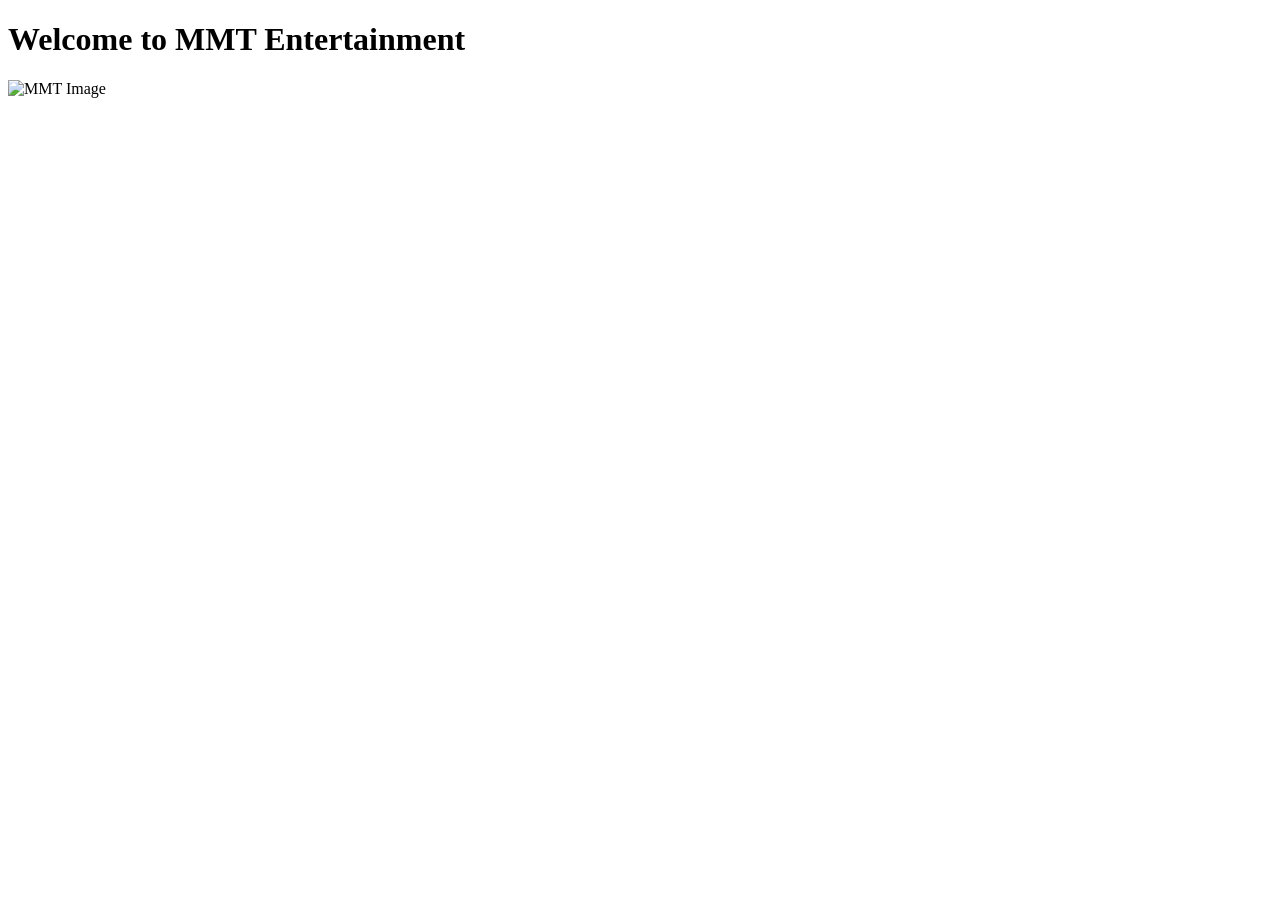
==== index.html @ 2ddc53aa "Change title and main content in index.html Updated the title and content for MMT Entertainment." ====
<!DOCTYPE html>
<html>
<head>
    <title>MMT Entertainment</title>
</head>
<body>
    <h1>Welcome to MMT Entertainment</h1>
    <img src="https://cdn.discordapp.com/attachments/1462396944621240435/1497686891737383203/Sans_titre_13_20260117134917.png" alt="MMT Image">
</body>
</html>
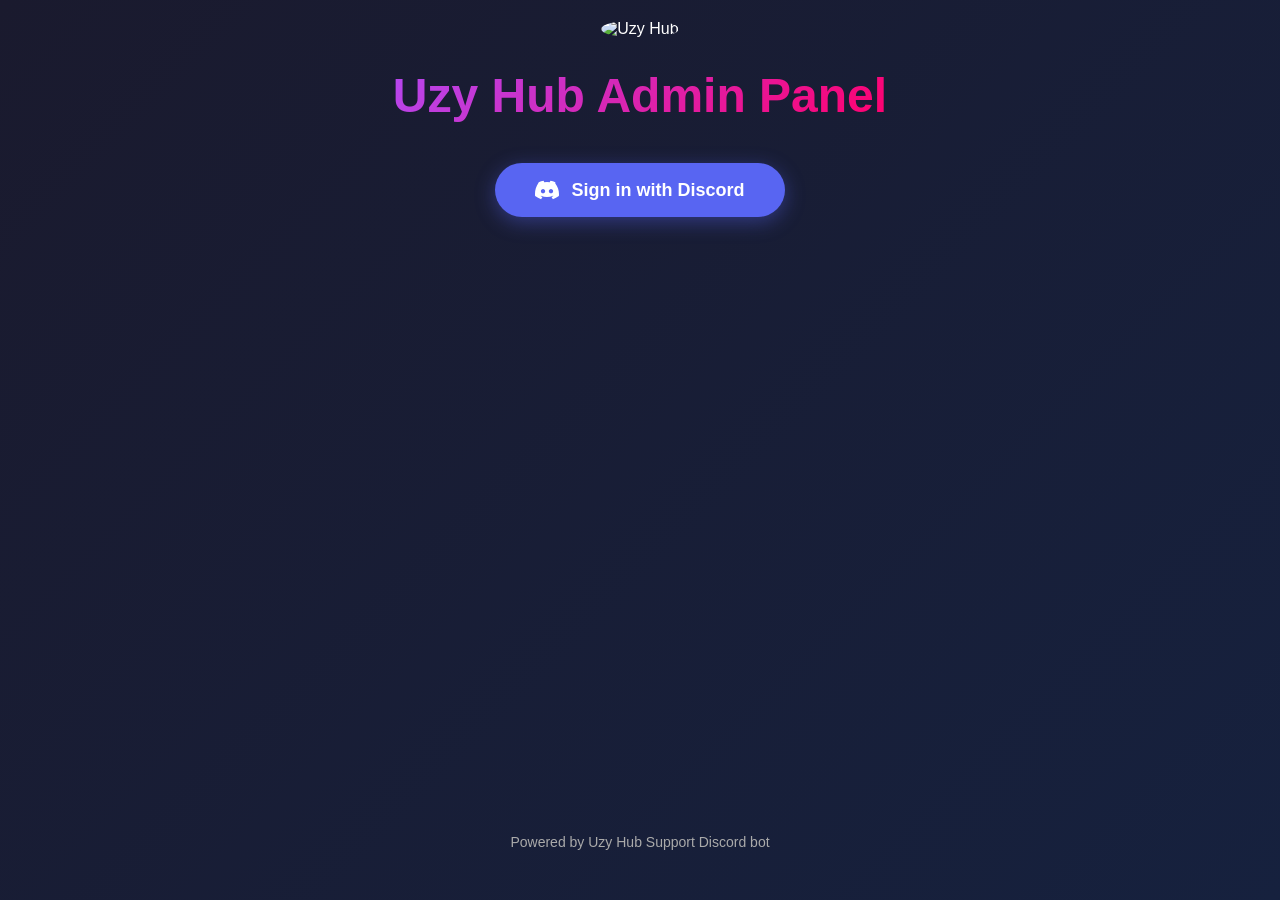
==== commit db12080b: "Update index.html for Uzy Hub Admin Panel" ====
--- a/index.html
+++ b/index.html
@@ -1,10 +1,29 @@
 <!DOCTYPE html>
-<html>
+<html lang="fr">
 <head>
-    <title>MMT Entertainment</title>
+    <meta charset="UTF-8">
+    <meta name="viewport" content="width=device-width, initial-scale=1.0">
+    <title>Uzy Hub Admin Panel</title>
+    <link rel="stylesheet" href="style.css">
 </head>
 <body>
-    <h1>Welcome to MMT Entertainment</h1>
-    <img src="https://cdn.discordapp.com/attachments/1462396944621240435/1497686891737383203/Sans_titre_13_20260117134917.png" alt="MMT Image">
+    <div class="login-container">
+        <div class="logo-container">
+            <img src="https://cdn.discordapp.com/attachments/1462396944621240435/1497686891737383203/Sans_titre_13_20260117134917.png?ex=69ee6d1c&is=69ed1b9c&hm=386e831d93f157c816a328674635497b9f8e6f5cdd51c9ab482a20d218c7fa93&" alt="Uzy Hub" class="logo">
+        </div>
+        
+        <h1>Uzy Hub Admin Panel</h1>
+        
+        <button class="discord-btn" onclick="loginDiscord()">
+            <svg width="24" height="24" viewBox="0 0 24 24" fill="currentColor">
+                <path d="M20.317 4.371a19.791 19.791 0 0 0-4.885-1.515.074.074 0 0 0-.079.037c-.211.375-.444.864-.607 1.25a18.27 18.27 0 0 0-5.487 0c-.163-.386-.395-.875-.607-1.25a.077.077 0 0 0-.079-.037A19.736 19.736 0 0 0 3.677 4.37a.07.07 0 0 0-.032.027C.533 9.046-.32 13.58.099 18.057a.082.082 0 0 0 .031.056 19.9 19.9 0 0 0 5.993 3.03.078.078 0 0 0 .084-.028c.462-.63.874-1.295 1.226-1.994a.076.076 0 0 0-.042-.106 13.107 13.107 0 0 1-1.872-.892.077.077 0 0 1-.008-.128 10.2 10.2 0 0 0 .372-.294.074.074 0 0 1 .076-.01c3.928 1.793 8.18 1.793 12.062 0a.074.074 0 0 1 .078.01c.12.098.246.195.373.294a.077.077 0 0 1-.006.127 12.299 12.299 0 0 1-1.873.892.076.076 0 0 0-.041.107c.352.699.764 1.364 1.225 1.994a.077.077 0 0 0 .084.028 19.963 19.963 0 0 0 6.002-3.03.076.076 0 0 0 .032-.054c.5-4.786-.838-8.895-3.549-12.55a.061.061 0 0 0-.031-.028zM8.02 15.33c-1.183 0-2.157-.965-2.157-2.156 0-1.193.931-2.157 2.157-2.157 1.226 0 2.157.964 2.157 2.157 0 1.19-.93 2.155-2.157 2.155zm7.975 0c-1.183 0-2.157-.965-2.157-2.156 0-1.193.931-2.157 2.157-2.157 1.226 0 2.157.964 2.157 2.157 0 1.19-.931 2.155-2.157 2.155z"/>
+            </svg>
+            Sign in with Discord
+        </button>
+        
+        <p class="footer-text">Powered by Uzy Hub Support Discord bot</p>
+    </div>
+
+    <script src="app.js"></script>
 </body>
 </html>
--- a/style.css
+++ b/style.css
@@ -0,0 +1,226 @@
+* {
+    margin: 0;
+    padding: 0;
+    box-sizing: border-box;
+}
+
+body {
+    font-family: 'Segoe UI', Tahoma, Geneva, Verdana, sans-serif;
+    background: linear-gradient(135deg, #1a1a2e 0%, #16213e 100%);
+    color: #fff;
+    min-height: 100vh;
+    display: flex;
+    flex-direction: column;
+}
+
+/* LOGIN PAGE */
+.login-container {
+    display: flex;
+    flex-direction: column;
+    align-items: center;
+    justify-content: center;
+    flex: 1;
+    text-align: center;
+    padding: 20px;
+}
+
+.logo-container {
+    margin-bottom: 30px;
+}
+
+.logo {
+    width: 200px;
+    height: 200px;
+    border-radius: 50%;
+    border: none;
+    box-shadow: none;
+}
+
+h1 {
+    font-size: 3em;
+    margin-bottom: 40px;
+    background: linear-gradient(135deg, #b547f0, #ff006e);
+    -webkit-background-clip: text;
+    -webkit-text-fill-color: transparent;
+    background-clip: text;
+    text-shadow: none;
+}
+
+.discord-btn {
+    display: flex;
+    align-items: center;
+    gap: 12px;
+    padding: 15px 40px;
+    background: #5865F2;
+    color: white;
+    border: none;
+    border-radius: 50px;
+    font-size: 18px;
+    font-weight: bold;
+    cursor: pointer;
+    transition: all 0.3s ease;
+    box-shadow: 0 5px 20px rgba(88, 101, 242, 0.4);
+}
+
+.discord-btn:hover {
+    background: #4752C4;
+    transform: translateY(-2px);
+    box-shadow: 0 8px 30px rgba(88, 101, 242, 0.6);
+}
+
+.discord-btn svg {
+    width: 24px;
+    height: 24px;
+}
+
+.footer-text {
+    margin-top: auto;
+    padding-bottom: 30px;
+    color: #aaa;
+    font-size: 14px;
+}
+
+/* DASHBOARD */
+.dashboard-container {
+    max-width: 1200px;
+    margin: 0 auto;
+    padding: 40px 20px;
+    width: 100%;
+}
+
+.header {
+    margin-bottom: 50px;
+    border-bottom: 2px solid rgba(181, 71, 240, 0.3);
+    padding-bottom: 20px;
+}
+
+.header-content {
+    display: flex;
+    justify-content: space-between;
+    align-items: center;
+}
+
+.header h1 {
+    font-size: 2.5em;
+    margin: 0;
+}
+
+.logout-btn {
+    padding: 10px 20px;
+    background: #ff006e;
+    color: white;
+    border: none;
+    border-radius: 25px;
+    cursor: pointer;
+    font-weight: bold;
+    transition: all 0.3s ease;
+}
+
+.logout-btn:hover {
+    background: #d90057;
+    transform: translateY(-2px);
+}
+
+.stats-container {
+    display: grid;
+    gap: 30px;
+}
+
+.stat-card {
+    display: flex;
+    align-items: center;
+    gap: 30px;
+    background: rgba(181, 71, 240, 0.1);
+    padding: 30px;
+    border-radius: 15px;
+    border: 2px solid rgba(181, 71, 240, 0.3);
+    backdrop-filter: blur(10px);
+}
+
+.stat-icon {
+    font-size: 4em;
+}
+
+.stat-content h3 {
+    font-size: 1.2em;
+    color: #aaa;
+    margin-bottom: 10px;
+}
+
+.stat-number {
+    font-size: 3em;
+    font-weight: bold;
+    background: linear-gradient(135deg, #b547f0, #ff006e);
+    -webkit-background-clip: text;
+    -webkit-text-fill-color: transparent;
+    background-clip: text;
+}
+
+.roles-container {
+    display: grid;
+    grid-template-columns: repeat(auto-fit, minmax(200px, 1fr));
+    gap: 20px;
+}
+
+.role-stat {
+    display: flex;
+    flex-direction: column;
+    gap: 15px;
+    background: rgba(181, 71, 240, 0.1);
+    padding: 20px;
+    border-radius: 12px;
+    border-left: 4px solid var(--color);
+    transition: all 0.3s ease;
+}
+
+.role-stat:hover {
+    transform: translateY(-5px);
+    box-shadow: 0 10px 30px rgba(181, 71, 240, 0.2);
+}
+
+.role-name {
+    font-size: 1em;
+    color: #aaa;
+}
+
+.role-count {
+    font-size: 2.5em;
+    font-weight: bold;
+    color: var(--color);
+}
+
+.user-info {
+    margin-top: 40px;
+    text-align: center;
+    color: #aaa;
+    font-size: 0.9em;
+}
+
+.user-info strong {
+    color: #b547f0;
+}
+
+/* Responsive */
+@media (max-width: 768px) {
+    h1 {
+        font-size: 2em;
+    }
+
+    .stat-card {
+        flex-direction: column;
+        text-align: center;
+    }
+
+    .stat-number {
+        font-size: 2em;
+    }
+
+    .roles-container {
+        grid-template-columns: repeat(2, 1fr);
+    }
+
+    .header-content {
+        flex-direction: column;
+        gap: 20px;
+    }
+}
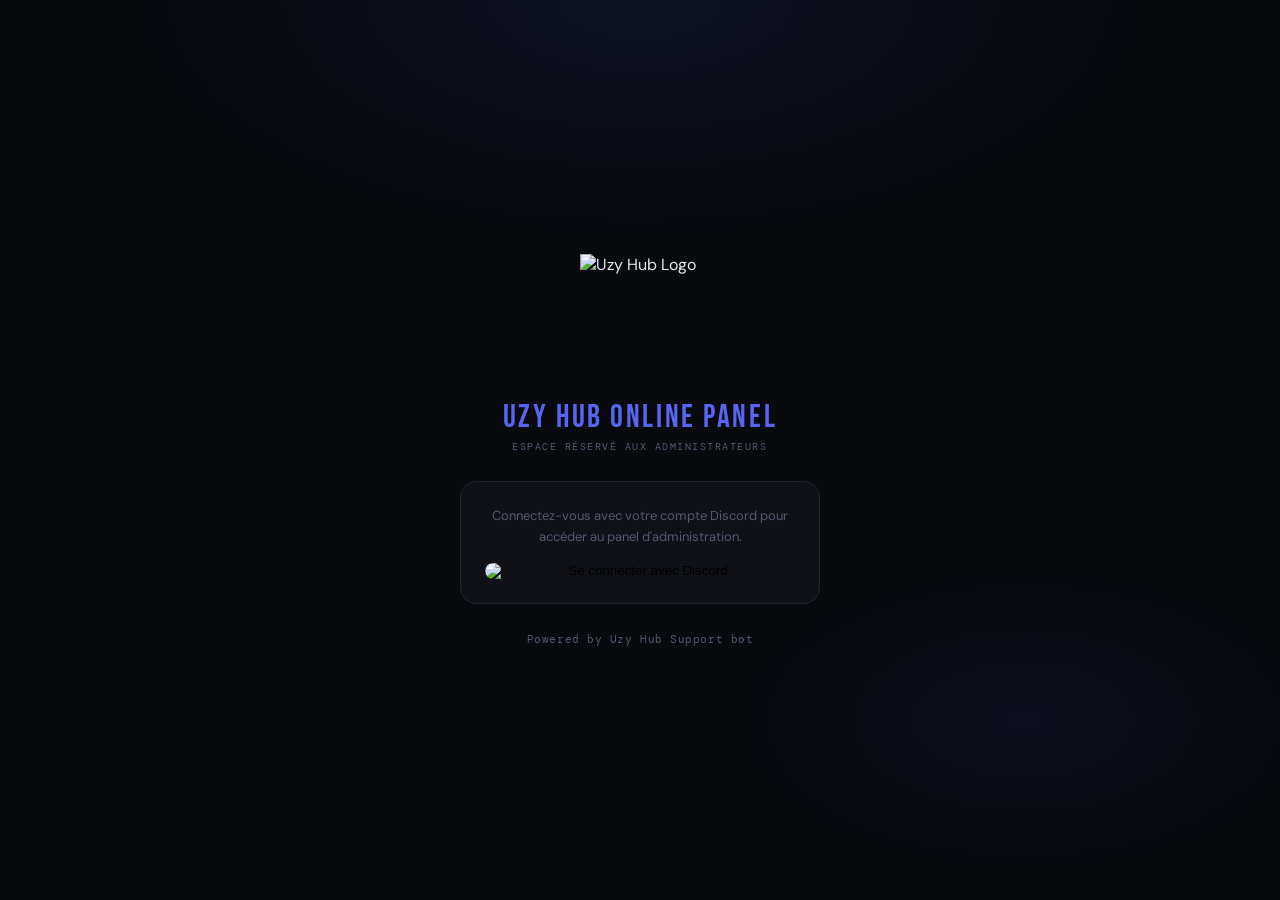
==== commit 0bd4965f: "Update index.html" ====
--- a/index.html
+++ b/index.html
@@ -3,27 +3,197 @@
 <head>
     <meta charset="UTF-8">
     <meta name="viewport" content="width=device-width, initial-scale=1.0">
-    <title>Uzy Hub Admin Panel</title>
-    <link rel="stylesheet" href="style.css">
+    <title>Uzy Hub — Online Panel</title>
+    <link rel="preconnect" href="https://fonts.googleapis.com">
+    <link href="https://fonts.googleapis.com/css2?family=Bebas+Neue&family=DM+Sans:wght@400;500;600&family=DM+Mono:wght@400;500&display=swap" rel="stylesheet">
+    <style>
+        :root {
+            --bg: #080a0e;
+            --surface: #0f1117;
+            --border: #1f2230;
+            --accent: #5865F2;
+            --accent-glow: #5865F240;
+            --text: #e8eaf2;
+            --muted: #555870;
+        }
+
+        * { margin: 0; padding: 0; box-sizing: border-box; }
+
+        body {
+            background: var(--bg);
+            color: var(--text);
+            font-family: 'DM Sans', sans-serif;
+            min-height: 100vh;
+            display: flex;
+            flex-direction: column;
+            align-items: center;
+            justify-content: center;
+            padding: 24px;
+            position: relative;
+            overflow: hidden;
+        }
+
+        body::before {
+            content: '';
+            position: fixed;
+            inset: 0;
+            background:
+                radial-gradient(ellipse 60% 40% at 50% 0%, #5865F215 0%, transparent 70%),
+                radial-gradient(ellipse 40% 30% at 80% 80%, #5865F210 0%, transparent 60%);
+            pointer-events: none;
+        }
+
+        .container {
+            display: flex;
+            flex-direction: column;
+            align-items: center;
+            gap: 28px;
+            max-width: 360px;
+            width: 100%;
+        }
+
+            to { opacity: 1; transform: translateY(0); }
+        }
+
+        .logo-img {
+            width: 120px;
+            max-width: 120px;
+            height: 120px;
+            max-height: 120px;
+            object-fit: contain;
+            border-radius: 24px;
+        }
+
+        .title {
+            display: flex;
+            flex-direction: column;
+            align-items: center;
+            gap: 6px;
+        }
+
+        .title-main {
+            font-family: 'Bebas Neue', sans-serif;
+            font-size: 32px;
+            letter-spacing: .08em;
+            line-height: 1;
+            color: var(--accent);
+            text-align: center;
+        }
+
+        .title-sub {
+            font-family: 'DM Mono', monospace;
+            font-size: 10px;
+            letter-spacing: .15em;
+            color: var(--muted);
+            text-transform: uppercase;
+            text-align: center;
+        }
+
+        .card {
+            background: var(--surface);
+            border: 1px solid var(--border);
+            border-radius: 16px;
+            padding: 24px;
+            width: 100%;
+            display: flex;
+            flex-direction: column;
+            align-items: center;
+            gap: 16px;
+        }
+
+        .card-text {
+            font-size: 13px;
+            color: var(--muted);
+            text-align: center;
+            line-height: 1.6;
+        }
+
+        .discord-btn {
+            display: block;
+            width: 100%;
+            cursor: pointer;
+            border: none;
+            background: none;
+            padding: 0;
+            border-radius: 12px;
+            overflow: hidden;
+            transition: transform .15s, opacity .15s;
+        }
+
+        .discord-btn:active {
+            transform: scale(0.97);
+        }
+
+        .discord-btn img {
+            width: 100%;
+            height: auto;
+            display: block;
+            border-radius: 12px;
+        }
+
+        .footer {
+            font-size: 11px;
+            color: var(--muted);
+            font-family: 'DM Mono', monospace;
+            letter-spacing: .05em;
+            text-align: center;
+        }
+
+        /* Fix animation fill-mode */
+        .logo-img, .title, .card, .footer {
+        }
+    </style>
 </head>
 <body>
-    <div class="login-container">
-        <div class="logo-container">
-            <img src="https://cdn.discordapp.com/attachments/1462396944621240435/1497686891737383203/Sans_titre_13_20260117134917.png?ex=69ee6d1c&is=69ed1b9c&hm=386e831d93f157c816a328674635497b9f8e6f5cdd51c9ab482a20d218c7fa93&" alt="Uzy Hub" class="logo">
-        </div>
-        
-        <h1>Uzy Hub Admin Panel</h1>
-        
-        <button class="discord-btn" onclick="loginDiscord()">
-            <svg width="24" height="24" viewBox="0 0 24 24" fill="currentColor">
-                <path d="M20.317 4.371a19.791 19.791 0 0 0-4.885-1.515.074.074 0 0 0-.079.037c-.211.375-.444.864-.607 1.25a18.27 18.27 0 0 0-5.487 0c-.163-.386-.395-.875-.607-1.25a.077.077 0 0 0-.079-.037A19.736 19.736 0 0 0 3.677 4.37a.07.07 0 0 0-.032.027C.533 9.046-.32 13.58.099 18.057a.082.082 0 0 0 .031.056 19.9 19.9 0 0 0 5.993 3.03.078.078 0 0 0 .084-.028c.462-.63.874-1.295 1.226-1.994a.076.076 0 0 0-.042-.106 13.107 13.107 0 0 1-1.872-.892.077.077 0 0 1-.008-.128 10.2 10.2 0 0 0 .372-.294.074.074 0 0 1 .076-.01c3.928 1.793 8.18 1.793 12.062 0a.074.074 0 0 1 .078.01c.12.098.246.195.373.294a.077.077 0 0 1-.006.127 12.299 12.299 0 0 1-1.873.892.076.076 0 0 0-.041.107c.352.699.764 1.364 1.225 1.994a.077.077 0 0 0 .084.028 19.963 19.963 0 0 0 6.002-3.03.076.076 0 0 0 .032-.054c.5-4.786-.838-8.895-3.549-12.55a.061.061 0 0 0-.031-.028zM8.02 15.33c-1.183 0-2.157-.965-2.157-2.156 0-1.193.931-2.157 2.157-2.157 1.226 0 2.157.964 2.157 2.157 0 1.19-.93 2.155-2.157 2.155zm7.975 0c-1.183 0-2.157-.965-2.157-2.156 0-1.193.931-2.157 2.157-2.157 1.226 0 2.157.964 2.157 2.157 0 1.19-.931 2.155-2.157 2.155z"/>
-            </svg>
-            Sign in with Discord
-        </button>
-        
-        <p class="footer-text">Powered by Uzy Hub Support Discord bot</p>
+
+<div class="container">
+
+    <img
+        class="logo-img"
+        src="https://cdn.discordapp.com/attachments/1462396944621240435/1497686891737383203/Sans_titre_13_20260117134917.png?ex=69ef15dc&is=69edc45c&hm=a3b4ef254c58a825655b94780ed283e4cec60a7ea6bd7ee9811fae0eb2f65841&"
+        alt="Uzy Hub Logo" width="120" height="120" style="width:120px;height:120px;object-fit:contain;"
+    >
+
+    <div class="title">
+        <div class="title-main">UZY HUB ONLINE PANEL</div>
+        <div class="title-sub">Espace réservé aux administrateurs</div>
     </div>
 
-    <script src="app.js"></script>
+    <div class="card">
+        <div class="card-text">
+            Connectez-vous avec votre compte Discord pour accéder au panel d'administration.
+        </div>
+        <button class="discord-btn" onclick="loginWithDiscord()">
+            <img
+                src="https://cdn.discordapp.com/attachments/1462396944621240435/1497991879122489535/Sans_titre_84_20260426180425.png?ex=69ef8927&is=69ee37a7&hm=d76ae884523019f273bc1a88baa67d530a3aa80ab1936e9ebd1d7156a73a2357&"
+                alt="Se connecter avec Discord"
+            >
+        </button>
+    </div>
+
+    <div class="footer">Powered by Uzy Hub Support bot</div>
+
+</div>
+
+<script>
+    const CLIENT_ID = "1489310793806774333";
+    const REDIRECT_URI = "https://MMT-Entertaiment.github.io/callback.html";
+    const SCOPE = "identify guilds.members.read";
+
+    function loginWithDiscord() {
+        const params = new URLSearchParams({
+            client_id: CLIENT_ID,
+            redirect_uri: REDIRECT_URI,
+            response_type: "code",
+            scope: SCOPE,
+        });
+        window.location.href = `https://discord.com/oauth2/authorize?${params}`;
+    }
+
+    // Si déjà connecté, rediriger directement vers le dashboard
+    if (localStorage.getItem('discord_token') && localStorage.getItem('discord_user')) {
+        window.location.href = 'dashboard.html';
+    }
+</script>
 </body>
 </html>
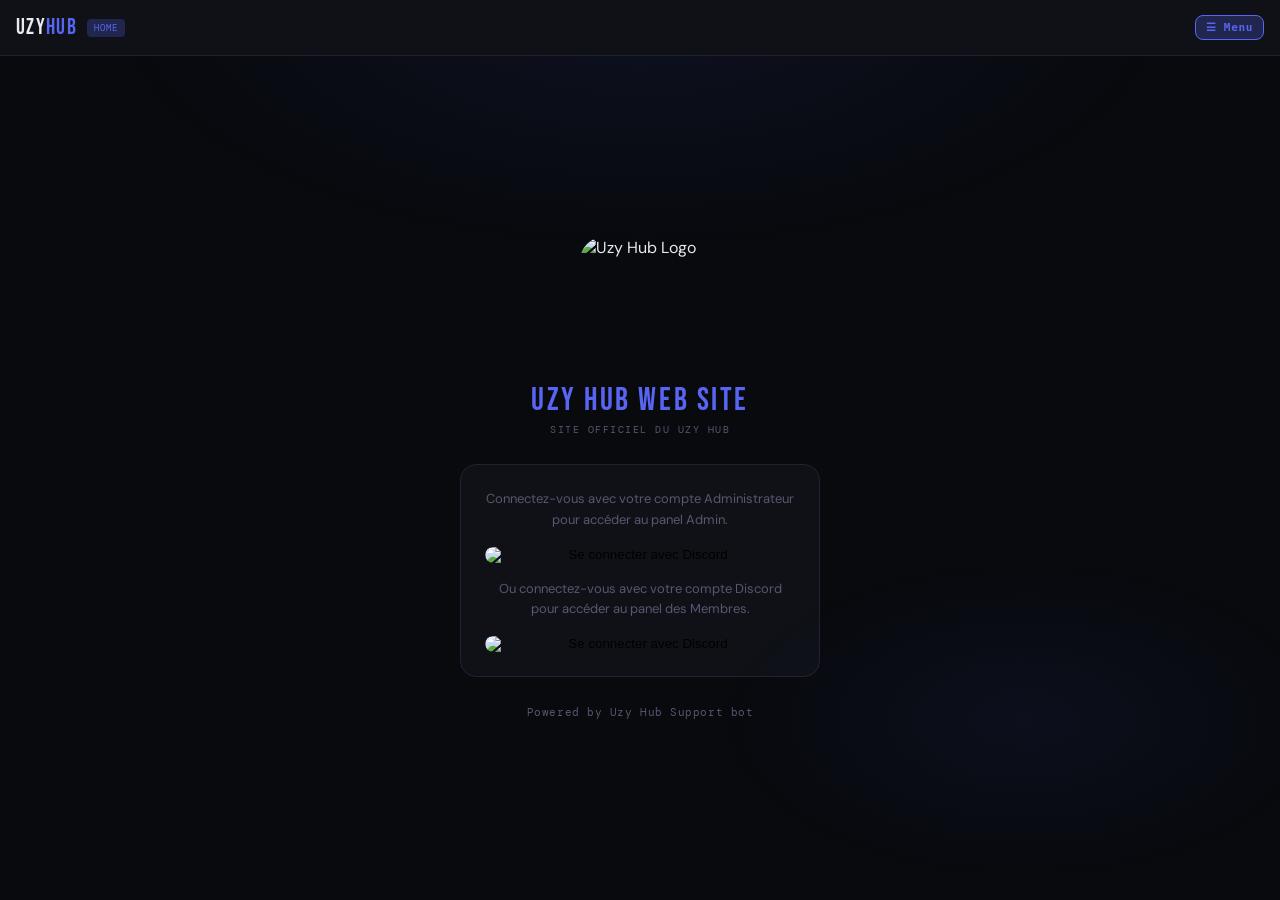
==== commit 69154081: "Update index.html" ====
--- a/index.html
+++ b/index.html
@@ -26,9 +26,6 @@
             min-height: 100vh;
             display: flex;
             flex-direction: column;
-            align-items: center;
-            justify-content: center;
-            padding: 24px;
             position: relative;
             overflow: hidden;
         }
@@ -43,6 +40,24 @@
             pointer-events: none;
         }
 
+        /* TOPBAR */
+        .topbar { position: fixed; top: 0; left: 0; right: 0; z-index: 100; background: var(--surface); border-bottom: 1px solid var(--border); padding: 0 16px; height: 56px; display: flex; align-items: center; justify-content: space-between; }
+        .topbar-left { display: flex; align-items: center; gap: 10px; }
+        .topbar-logo { font-family: 'Bebas Neue', sans-serif; font-size: 22px; letter-spacing: .06em; line-height: 1; }
+        .topbar-logo span { color: var(--accent); }
+        .topbar-badge { font-size: 9px; font-family: 'DM Mono', monospace; letter-spacing: .12em; color: var(--accent); background: var(--accent-glow); padding: 3px 7px; border-radius: 4px; }
+        .menu-btn { background: var(--accent-glow); border: 1px solid var(--accent); color: var(--accent); border-radius: 8px; padding: 5px 10px; font-size: 11px; font-family: 'DM Mono', monospace; font-weight: 600; letter-spacing: .06em; cursor: pointer; text-decoration: none; display: flex; align-items: center; gap: 5px; transition: background .15s; }
+        .menu-btn:active { background: var(--accent); color: #fff; }
+
+        /* MAIN */
+        .main {
+            flex: 1;
+            display: flex;
+            align-items: center;
+            justify-content: center;
+            padding: 80px 24px 24px;
+        }
+
         .container {
             display: flex;
             flex-direction: column;
@@ -52,14 +67,9 @@
             width: 100%;
         }
 
-            to { opacity: 1; transform: translateY(0); }
-        }
-
         .logo-img {
             width: 120px;
-            max-width: 120px;
             height: 120px;
-            max-height: 120px;
             object-fit: contain;
             border-radius: 24px;
         }
@@ -117,12 +127,10 @@
             padding: 0;
             border-radius: 12px;
             overflow: hidden;
-            transition: transform .15s, opacity .15s;
-        }
-
-        .discord-btn:active {
-            transform: scale(0.97);
-        }
+            transition: transform .15s;
+        }
+
+        .discord-btn:active { transform: scale(0.97); }
 
         .discord-btn img {
             width: 100%;
@@ -138,41 +146,48 @@
             letter-spacing: .05em;
             text-align: center;
         }
-
-        /* Fix animation fill-mode */
-        .logo-img, .title, .card, .footer {
-        }
     </style>
 </head>
 <body>
 
-<div class="container">
-
-    <img
-        class="logo-img"
-        src="https://cdn.discordapp.com/attachments/1462396944621240435/1497686891737383203/Sans_titre_13_20260117134917.png?ex=69ef15dc&is=69edc45c&hm=a3b4ef254c58a825655b94780ed283e4cec60a7ea6bd7ee9811fae0eb2f65841&"
-        alt="Uzy Hub Logo" width="120" height="120" style="width:120px;height:120px;object-fit:contain;"
-    >
-
-    <div class="title">
-        <div class="title-main">UZY HUB ONLINE PANEL</div>
-        <div class="title-sub">Espace réservé aux administrateurs</div>
+<header class="topbar">
+    <div class="topbar-left">
+        <div class="topbar-logo">UZY<span>HUB</span></div>
+        <div class="topbar-badge">HOME</div>
     </div>
-
-    <div class="card">
-        <div class="card-text">
-            Connectez-vous avec votre compte Discord pour accéder au panel d'administration.
+    <a class="menu-btn" href="https://MMT-Entertaiment.github.io/menu.html" target="_blank">☰ Menu</a>
+</header>
+
+<div class="main">
+    <div class="container">
+
+        <img class="logo-img"
+            src="https://i.postimg.cc/c4THS4bR/Sans-titre-13-20260117134917.png"
+            alt="Uzy Hub Logo">
+
+        <div class="title">
+            <div class="title-main">UZY HUB WEB SITE</div>
+            <div class="title-sub">Site officiel du Uzy Hub</div>
         </div>
-        <button class="discord-btn" onclick="loginWithDiscord()">
-            <img
-                src="https://cdn.discordapp.com/attachments/1462396944621240435/1497991879122489535/Sans_titre_84_20260426180425.png?ex=69ef8927&is=69ee37a7&hm=d76ae884523019f273bc1a88baa67d530a3aa80ab1936e9ebd1d7156a73a2357&"
-                alt="Se connecter avec Discord"
-            >
-        </button>
+
+        <div class="card">
+            <div class="card-text">
+                Connectez-vous avec votre compte Administrateur pour accéder au panel Admin.
+            </div>
+            <button class="discord-btn" onclick="loginWithDiscord()">
+                <img src="https://i.postimg.cc/Bb7GX5v3/Sans-titre-84-20260429130712.png"
+                    alt="Se connecter avec Discord">
+            </button>
+            <div class="card-text">Ou connectez-vous avec votre compte Discord pour accéder au panel des Membres.</div>
+            <button class="discord-btn" onclick="loginWithDiscordMember()">
+                <img src="https://i.postimg.cc/qqDdzc74/Sans-titre-84-20260429130715.png"
+                    alt="Se connecter avec Discord">
+            </button>
+        </div>
+
+        <div class="footer">Powered by Uzy Hub Support bot</div>
+
     </div>
-
-    <div class="footer">Powered by Uzy Hub Support bot</div>
-
 </div>
 
 <script>
@@ -190,9 +205,24 @@
         window.location.href = `https://discord.com/oauth2/authorize?${params}`;
     }
 
-    // Si déjà connecté, rediriger directement vers le dashboard
+    const MEMBER_CLIENT_ID = "1499007774632185917";
+    const MEMBER_REDIRECT_URI = "https://mmt-entertaiment.github.io/callbackmember.html";
+
+    function loginWithDiscordMember() {
+        const params = new URLSearchParams({
+            client_id: MEMBER_CLIENT_ID,
+            redirect_uri: MEMBER_REDIRECT_URI,
+            response_type: "code",
+            scope: SCOPE,
+        });
+        window.location.href = `https://discord.com/oauth2/authorize?${params}`;
+    }
+
     if (localStorage.getItem('discord_token') && localStorage.getItem('discord_user')) {
         window.location.href = 'dashboard.html';
+    }
+    if (localStorage.getItem('member_token') && localStorage.getItem('member_user')) {
+        window.location.href = 'panel_member.html';
     }
 </script>
 </body>
